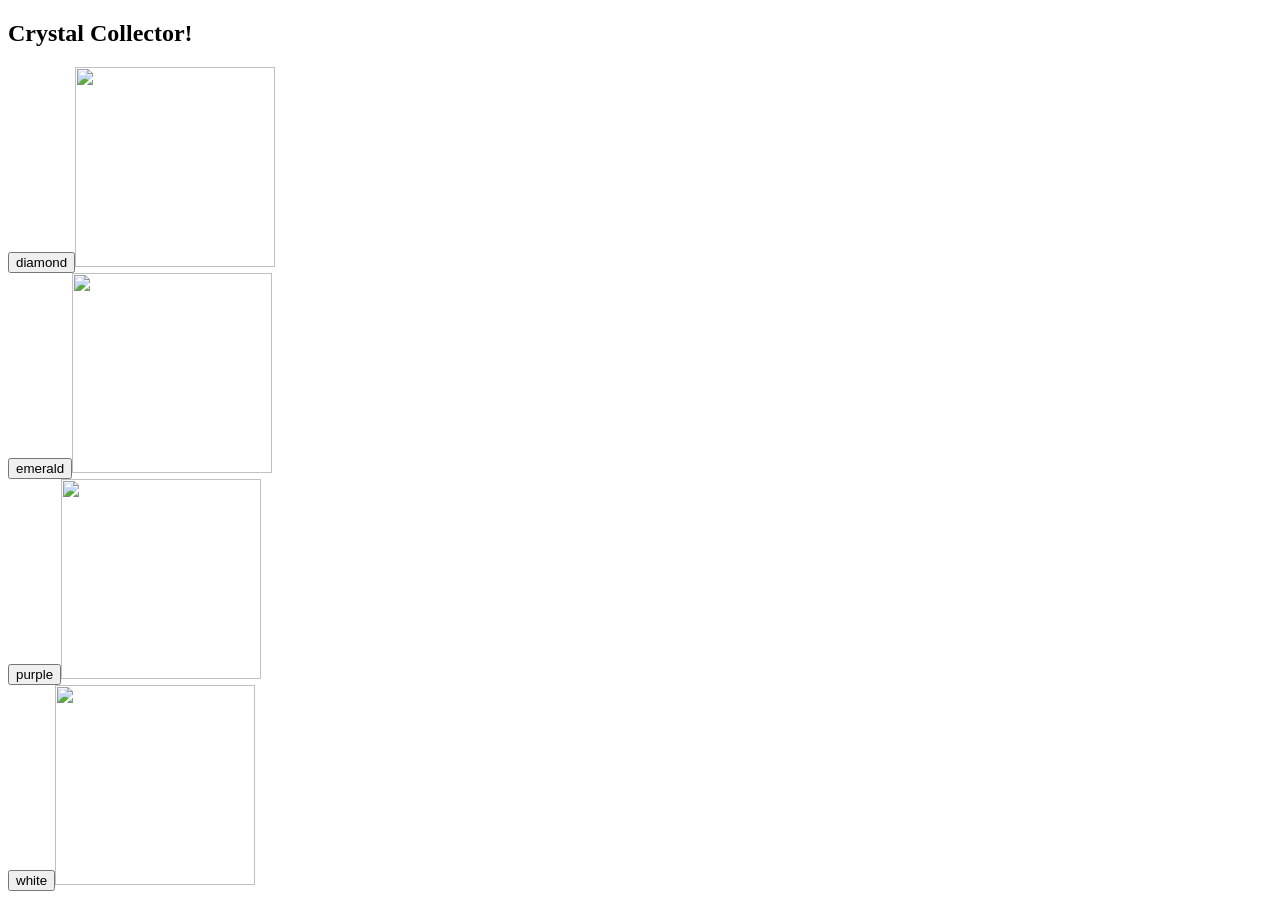
==== index.html @ 5696ed69 "Add files via upload" ====
<!DOCTYPE html>
<html lang="en">

<head>
      <script src="https://code.jquery.com/jquery-3.3.1.js" integrity="sha256-2Kok7MbOyxpgUVvAk/HJ2jigOSYS2auK4Pfzbm7uH60="
            crossorigin="anonymous"></script>
      <link rel="stylesheet" href="style.css">
            <script src="app.js"></script>
      <meta charset="UTF-8">
      <meta name="viewport" content="width=device-width, initial-scale=1.0">
      <meta http-equiv="X-UA-Compatible" content="ie=edge">
      <title>Crystal Collector </title>
</head>

<body>
      <h2>Crystal Collector! </h2>
      <div id="score-container">
            <p id="score"> </p>
      </div>
      <div id="wins-container">
            <p id="wins"> </p>
            <p id="losses"> </p>
      </div>
      <div id="crystals"> </div>
      <div>
            <p id="current-score"></p>



      </div>



</body>

</html>
---- style.css ----
.crystal-image {
    height: 200px;
    width: 200px;
}
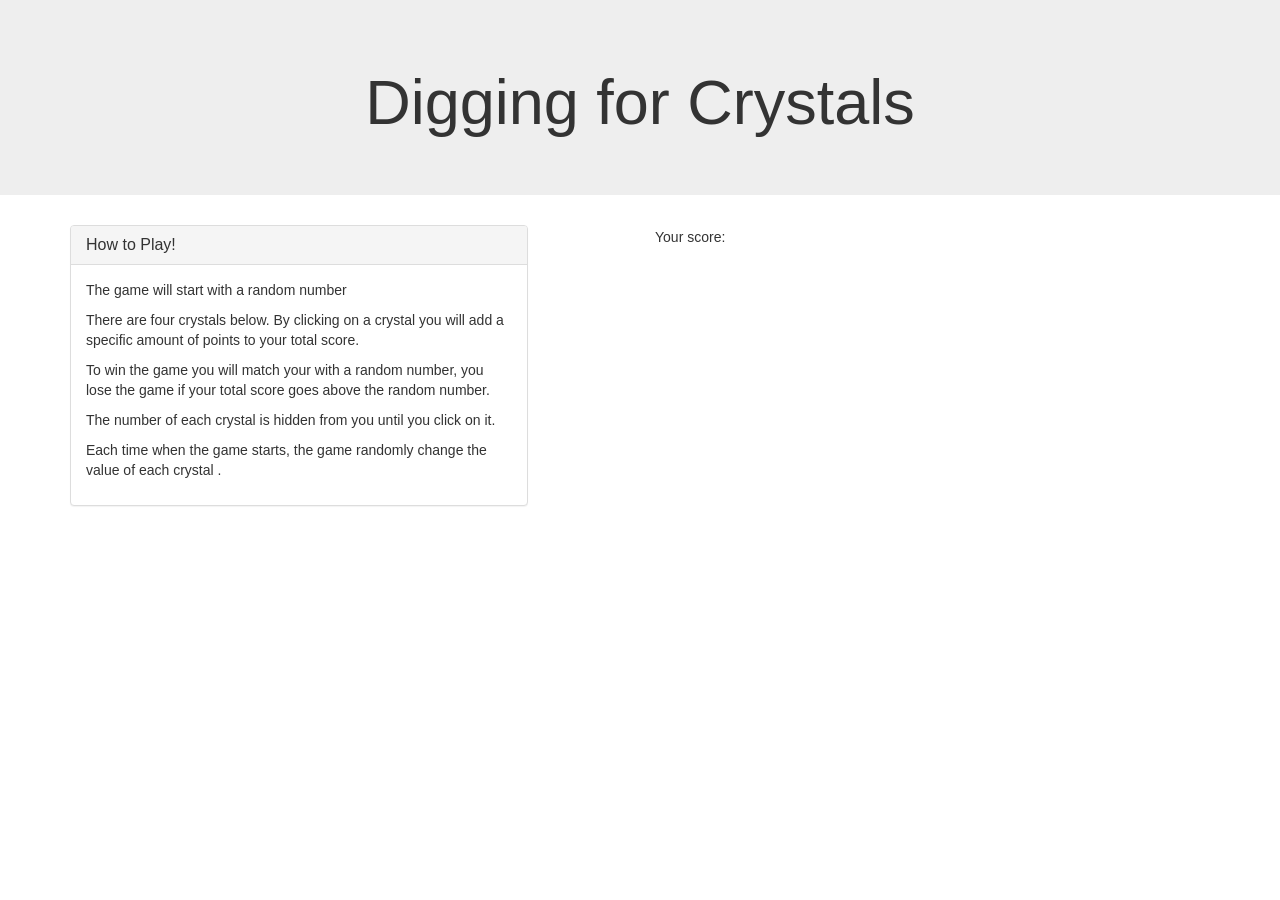
==== commit 918ced78: "re-render" ====
--- a/index.html
+++ b/index.html
@@ -1,36 +1,85 @@
 <!DOCTYPE html>
 <html lang="en">
+<head>
+	<meta charset="UTF-8">
+	<title>Collecting Crystals </title>
 
-<head>
-      <script src="https://code.jquery.com/jquery-3.3.1.js" integrity="sha256-2Kok7MbOyxpgUVvAk/HJ2jigOSYS2auK4Pfzbm7uH60="
-            crossorigin="anonymous"></script>
-      <link rel="stylesheet" href="style.css">
-            <script src="app.js"></script>
-      <meta charset="UTF-8">
-      <meta name="viewport" content="width=device-width, initial-scale=1.0">
-      <meta http-equiv="X-UA-Compatible" content="ie=edge">
-      <title>Crystal Collector </title>
+	<!--Added link to Reset Style-->
+	<link rel="stylesheet" type="text/css" href="assets/css/reset.css">
+
+	<!-- Added link to the jQuery Library -->
+    <script src="https://cdnjs.cloudflare.com/ajax/libs/jquery/3.2.1/jquery.min.js"></script>
+
+    <!-- Added a link to Bootstrap-->
+    <link rel="stylesheet" href="https://maxcdn.bootstrapcdn.com/bootstrap/3.3.6/css/bootstrap.min.css" integrity="sha384-1q8mTJOASx8j1Au+a5WDVnPi2lkFfwwEAa8hDDdjZlpLegxhjVME1fgjWPGmkzs7" crossorigin="anonymous">
+
+    <!-- Added link to CSS Style-->
+    <link rel="stylesheet" type="text/css" href="assets/css/style.css">
 </head>
+<body>
+	
+<div class="jumbotron">
+    <h1 class="text-center">Digging for Crystals </h1>
+</div>
 
-<body>
-      <h2>Crystal Collector! </h2>
-      <div id="score-container">
-            <p id="score"> </p>
-      </div>
-      <div id="wins-container">
-            <p id="wins"> </p>
-            <p id="losses"> </p>
-      </div>
-      <div id="crystals"> </div>
-      <div>
-            <p id="current-score"></p>
+<div class="container">
+	<div class="row">
+		<div class="col-md-5">
+			<div class="panel panel-default">
+				<div class="panel-heading">
+	            	<h3 class="panel-title">How to Play!</h3>
+	          	</div>
+	          	<div class="panel-body">
+					<p>
+						The game will start with a random number 
+					</p>
+					<p>
+						There are four crystals below.  By clicking on a crystal you will add a specific amount of points to your total score.
+					</p>
+					<p>
+						To win the game you will match your with a random number, you lose the game if your total score goes above the random number.
+					</p>
+					<p>
+						The number of each crystal is hidden from you until you click on it.
+					</p>
+					<p>
+						Each time when the game starts, the game randomly change the value of each crystal .
+					</p>
+				</div>
+			</div>
+		</div>
+		<div class="col-md-1">
+		</div>
+		<div class="col-md-6">
+			<div class="row">
+				<div class="col-md-4 target-number">
+				</div>
+				<div class="col-md-1"></div>
+				<div class="col-md-4 win-lose-counter">
+				</div>
+			</div>
+			<div class="row">
+				<div class="col-md-12 crystal-images">
+				</div>
+			</div>
+			<div class="row">
+				<div class="col-md-4 total-score">
+					<p>
+						Your score:
+					</p>
+				</div>
+			</div>
+			<div class="row">
+				<div class="col-md-4 score-number">
+				</div>
+			</div>
+		</div>
+	</div>
+</div>
+	
 
 
-
-      </div>
-
-
-
+	<!-- Added link to Javascript-->
+	<script type="text/javascript" src="assets/javascript/game.js"></script>
 </body>
-
 </html>
